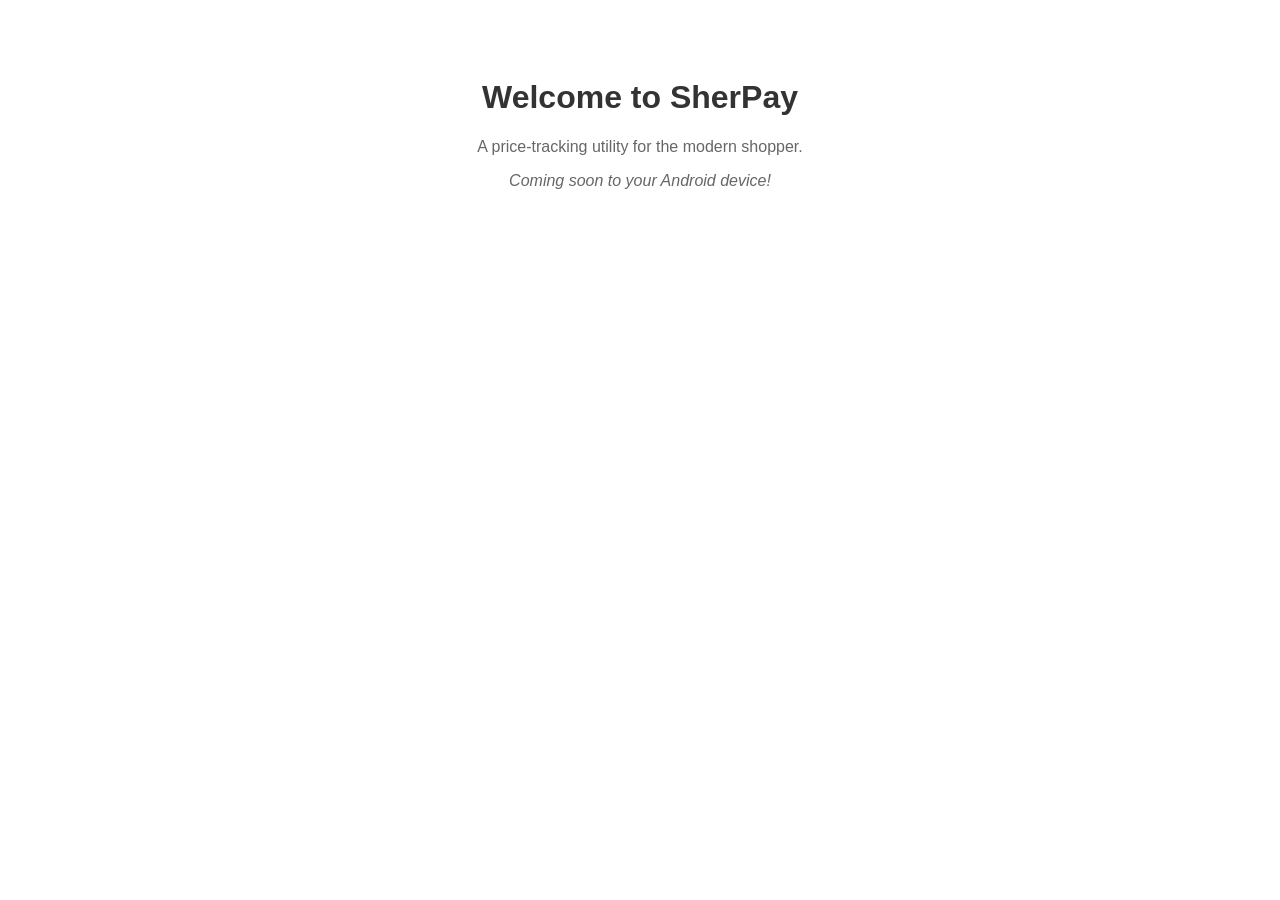
==== docs/index.html @ 3c0a4845 "Create index.html" ====
<!DOCTYPE html>
<html lang="en">
<head>
    <meta charset="UTF-8">
    <meta name="viewport" content="width=device-width, initial-scale=1.0">
    <title>SherPay | Price Tracking Utility</title>
    <style>
        body { font-family: sans-serif; text-align: center; padding-top: 50px; }
        h1 { color: #333; }
        p { color: #666; }
    </style>
</head>
<body>
    <h1>Welcome to SherPay</h1>
    <p>A price-tracking utility for the modern shopper.</p>
    <p><em>Coming soon to your Android device!</em></p>
</body>
</html>
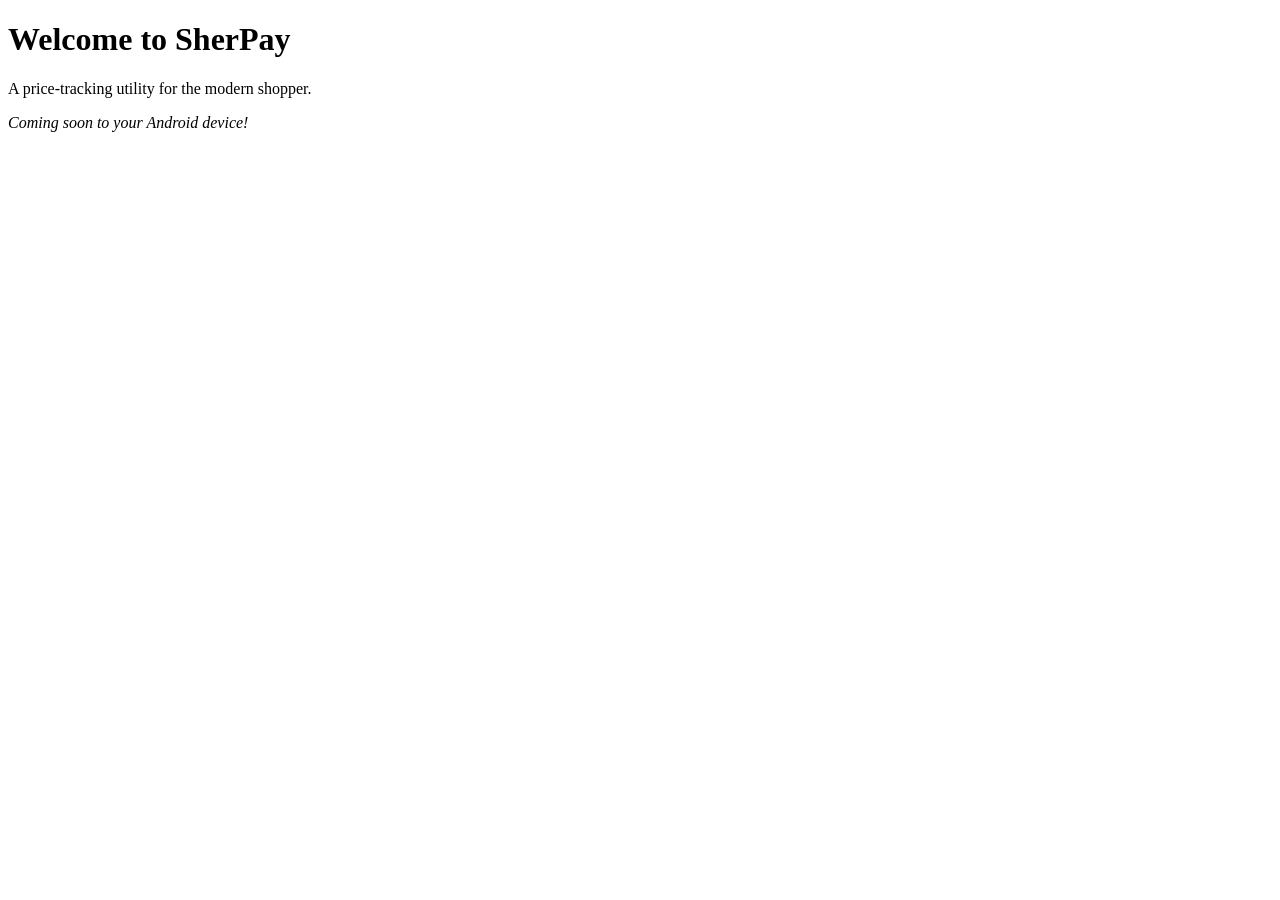
==== commit b8be0f40: "Update index.html" ====
--- a/docs/index.html
+++ b/docs/index.html
@@ -4,14 +4,10 @@
     <meta charset="UTF-8">
     <meta name="viewport" content="width=device-width, initial-scale=1.0">
     <title>SherPay | Price Tracking Utility</title>
-    <style>
-        body { font-family: sans-serif; text-align: center; padding-top: 50px; }
-        h1 { color: #333; }
-        p { color: #666; }
-    </style>
+    <link rel="stylesheet" href="styles.css">
 </head>
 <body>
-    <h1>Welcome to SherPay</h1>
+    <h1 class="ai-shimmer-text">Welcome to SherPay</h1>
     <p>A price-tracking utility for the modern shopper.</p>
     <p><em>Coming soon to your Android device!</em></p>
 </body>
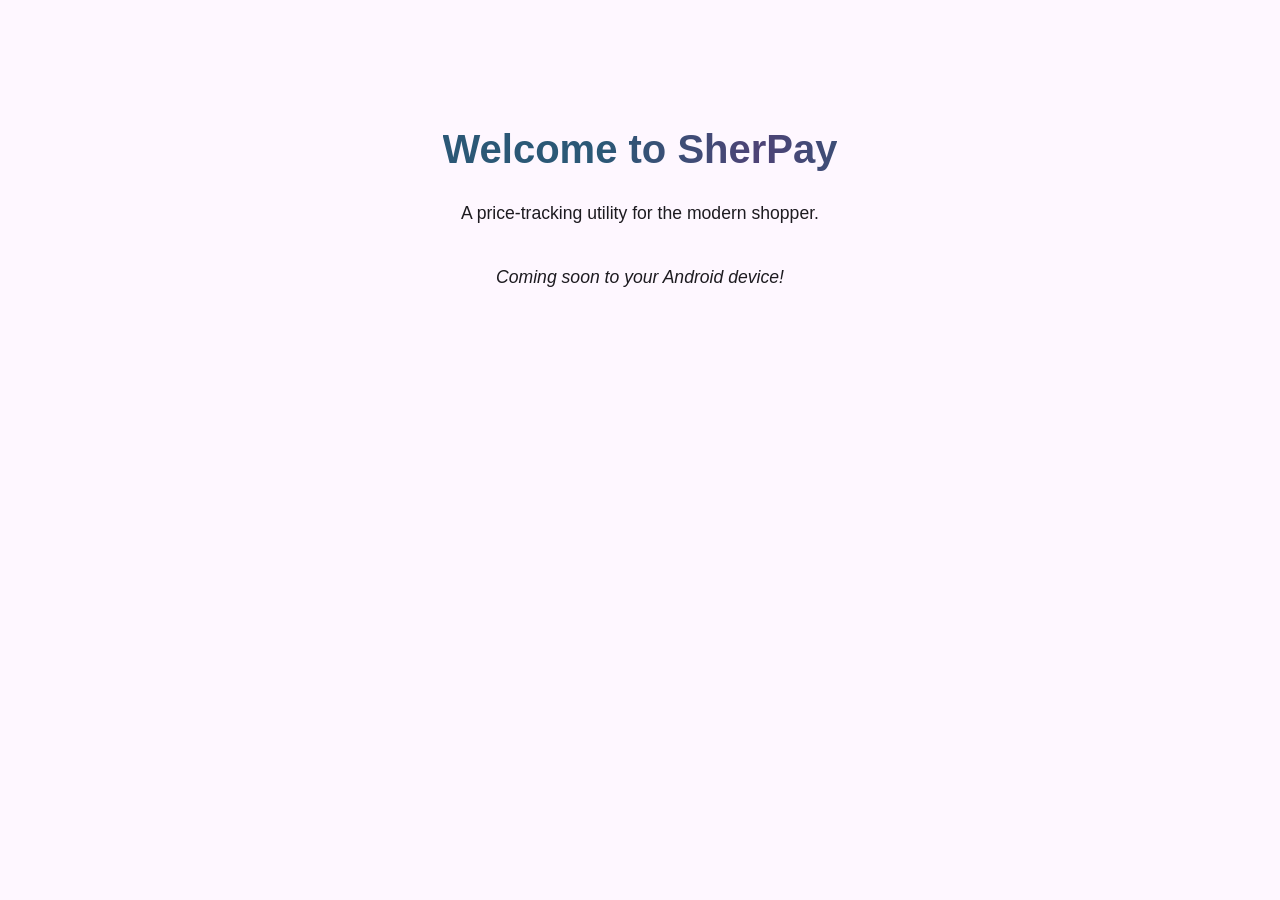
==== commit f1955764: "Update index.html" ====
--- a/docs/index.html
+++ b/docs/index.html
@@ -4,7 +4,7 @@
     <meta charset="UTF-8">
     <meta name="viewport" content="width=device-width, initial-scale=1.0">
     <title>SherPay | Price Tracking Utility</title>
-    <link rel="stylesheet" href="styles.css">
+    <link rel="stylesheet" href="style.css">
 </head>
 <body>
     <h1 class="ai-shimmer-text">Welcome to SherPay</h1>
--- a/docs/style.css
+++ b/docs/style.css
@@ -0,0 +1,91 @@
+/* style.css */
+:root {
+    --primary-color: #6750A4;
+    --background: #FEF7FF;
+    --text-color: #1D1B20;
+}
+
+body {
+    font-family: 'Segoe UI', Roboto, Helvetica, Arial, sans-serif;
+    background-color: var(--background);
+    color: var(--text-color);
+    margin: 0;
+    padding: 20px;
+    display: flex;
+    flex-direction: column;
+    align-items: center;
+}
+
+.container {
+    width: 100%;
+    max-width: 600px;
+    text-align: center;
+}
+
+h1 {
+    color: var(--primary-color);
+    font-size: 2.5rem;
+    margin-bottom: 10px;
+}
+
+p {
+    line-height: 1.6;
+    font-size: 1.1rem;
+}
+
+/* Responsive adjustment for desktop */
+@media (min-width: 600px) {
+    body { padding-top: 100px; }
+}
+
+/* --- UI Enhancements & Animations --- */
+
+/* 1. Shimmering Text Gradient (Great for headers or feature tags) */
+.ai-shimmer-text {
+  font-weight: bold;
+  background: linear-gradient(
+    to right,
+    #2b5876 20%, 
+    #4e4376 40%, 
+    #2b5876 60%, 
+    #4e4376 80%
+  );
+  background-size: 200% auto;
+  color: transparent;
+  -webkit-background-clip: text;
+  background-clip: text;
+  animation: shine 3s linear infinite;
+}
+
+@keyframes shine {
+  to {
+    background-position: 200% center;
+  }
+}
+
+/* 2. Elevated Feature Cards (Hover effects for grid items) */
+.feature-card {
+  transition: transform 0.3s cubic-bezier(0.2, 0.8, 0.2, 1), 
+              box-shadow 0.3s cubic-bezier(0.2, 0.8, 0.2, 1);
+  background: #ffffff;
+  border-radius: 16px;
+  padding: 24px;
+  box-shadow: 0 4px 6px rgba(0,0,0,0.05);
+}
+
+.feature-card:hover {
+  transform: translateY(-4px) scale(1.01);
+  box-shadow: 0 12px 20px rgba(0,0,0,0.1);
+}
+
+/* 3. Floating Animation (For the main logo or icons) */
+.floating-logo {
+  animation: float 4s ease-in-out infinite;
+  transform-origin: center bottom;
+}
+
+@keyframes float {
+  0% { transform: translateY(0px); }
+  50% { transform: translateY(-10px); }
+  100% { transform: translateY(0px); }
+}
